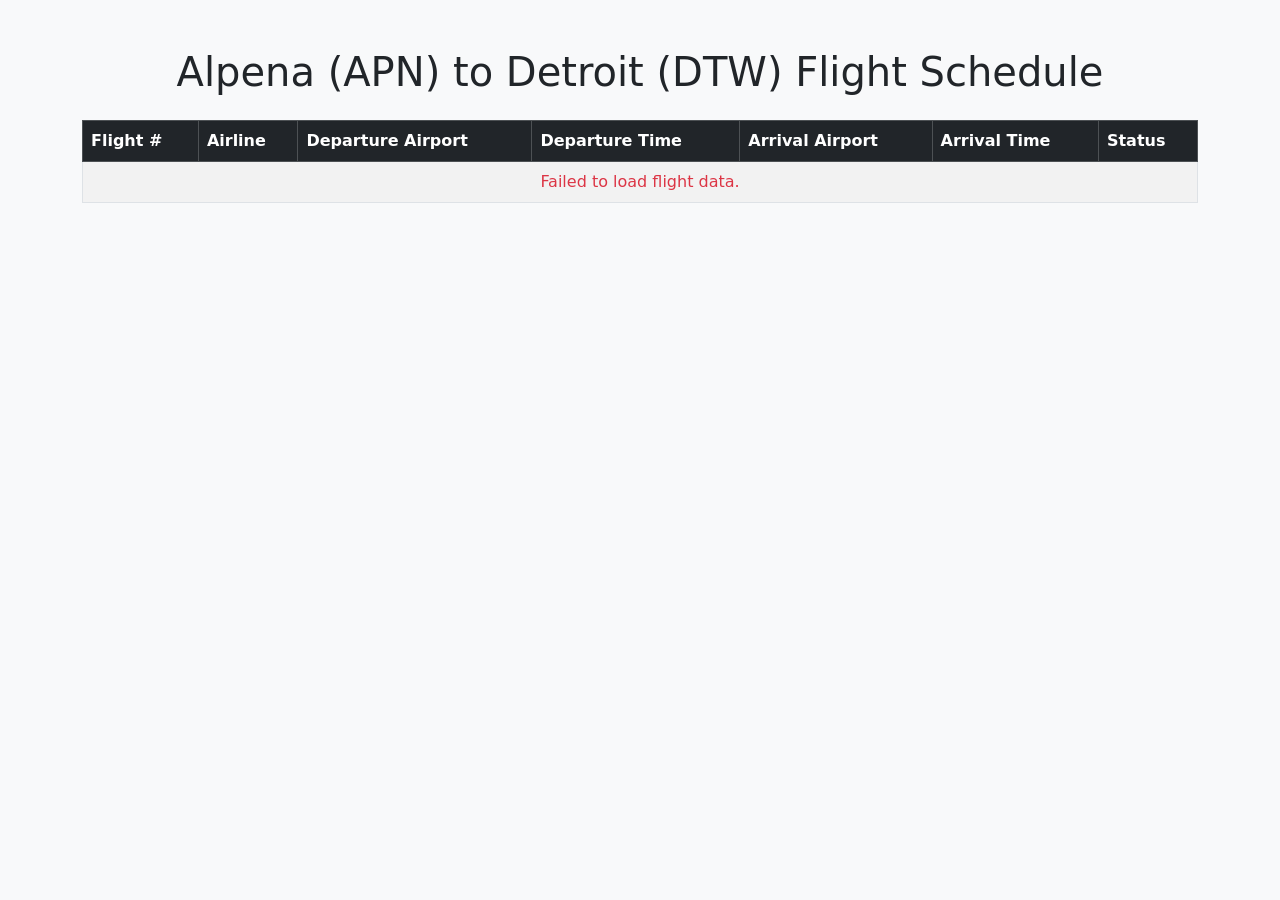
==== alpena-schedule.html @ 77baf96f "Add files via upload" ====
<!DOCTYPE html>
<html lang="en">
<head>
  <meta charset="UTF-8" />
  <meta name="viewport" content="width=device-width, initial-scale=1.0" />
  <title>Alpena Flight Schedule - NexTownAir</title>
  <link rel="stylesheet" href="https://cdn.jsdelivr.net/npm/bootstrap@5.3.0/dist/css/bootstrap.min.css">
</head>
<body class="bg-light">
  <div class="container py-5">
    <h1 class="mb-4 text-center">Alpena (APN) to Detroit (DTW) Flight Schedule</h1>
    <table class="table table-bordered table-striped">
      <thead class="table-dark">
        <tr>
          <th>Flight #</th>
          <th>Airline</th>
          <th>Departure Airport</th>
          <th>Departure Time</th>
          <th>Arrival Airport</th>
          <th>Arrival Time</th>
          <th>Status</th>
        </tr>
      </thead>
      <tbody id="flight-table-body">
        <tr><td colspan="7" class="text-center">Loading...</td></tr>
      </tbody>
    </table>
  </div>
  <script>
    async function fetchFlights() {
      const res = await fetch('/.netlify/functions/flight-proxy');
      const data = await res.json();
      const flights = data.data || [];
      const tbody = document.getElementById('flight-table-body');
      tbody.innerHTML = '';

      flights.forEach(flight => {
        const row = document.createElement('tr');
        row.innerHTML = `
          <td>${flight.flight.iata || 'N/A'}</td>
          <td>${flight.airline.name || 'N/A'}</td>
          <td>${flight.departure.airport || 'N/A'}</td>
          <td>${new Date(flight.departure.scheduled).toLocaleString()}</td>
          <td>${flight.arrival.airport || 'N/A'}</td>
          <td>${new Date(flight.arrival.scheduled).toLocaleString()}</td>
          <td>${flight.flight_status || 'N/A'}</td>
        `;
        tbody.appendChild(row);
      });
    }

    fetchFlights().catch(err => {
      document.getElementById('flight-table-body').innerHTML = '<tr><td colspan="7" class="text-danger text-center">Failed to load flight data.</td></tr>';
    });
  </script>
</body>
</html>
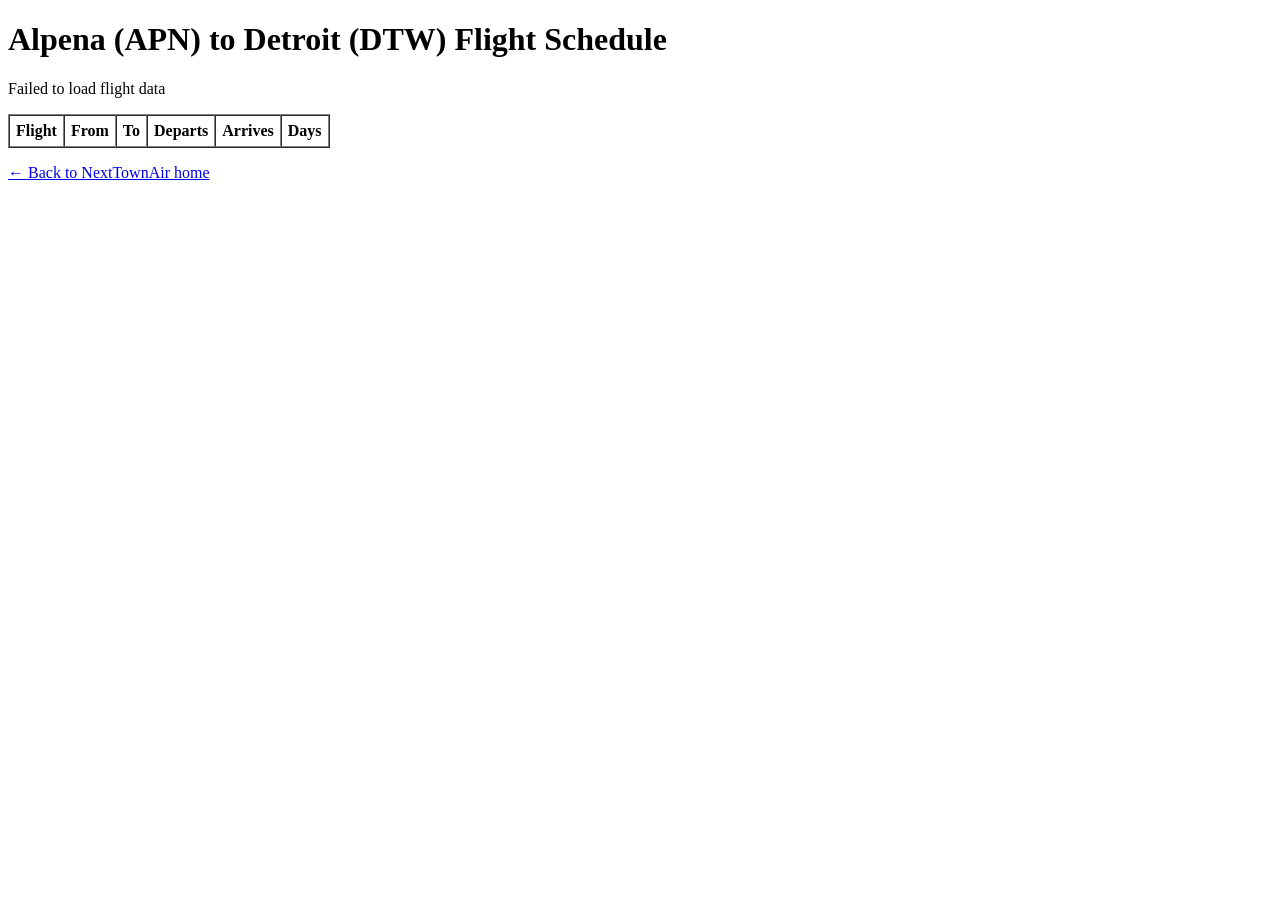
==== commit f62ef74f: "Update alpena-schedule.html" ====
--- a/alpena-schedule.html
+++ b/alpena-schedule.html
@@ -2,56 +2,76 @@
 <html lang="en">
 <head>
   <meta charset="UTF-8" />
-  <meta name="viewport" content="width=device-width, initial-scale=1.0" />
   <title>Alpena Flight Schedule - NexTownAir</title>
-  <link rel="stylesheet" href="https://cdn.jsdelivr.net/npm/bootstrap@5.3.0/dist/css/bootstrap.min.css">
+  <meta name="viewport" content="width=device-width, initial-scale=1" />
 </head>
-<body class="bg-light">
-  <div class="container py-5">
-    <h1 class="mb-4 text-center">Alpena (APN) to Detroit (DTW) Flight Schedule</h1>
-    <table class="table table-bordered table-striped">
-      <thead class="table-dark">
-        <tr>
-          <th>Flight #</th>
-          <th>Airline</th>
-          <th>Departure Airport</th>
-          <th>Departure Time</th>
-          <th>Arrival Airport</th>
-          <th>Arrival Time</th>
-          <th>Status</th>
-        </tr>
-      </thead>
-      <tbody id="flight-table-body">
-        <tr><td colspan="7" class="text-center">Loading...</td></tr>
-      </tbody>
-    </table>
-  </div>
+<body>
+  <h1>Alpena (APN) to Detroit (DTW) Flight Schedule</h1>
+  <p id="flight-status">Loading flight data...</p>
+
+  <table border="1" cellpadding="6" cellspacing="0">
+    <thead>
+      <tr>
+        <th>Flight</th>
+        <th>From</th>
+        <th>To</th>
+        <th>Departs</th>
+        <th>Arrives</th>
+        <th>Days</th>
+      </tr>
+    </thead>
+    <tbody id="flight-table-body"></tbody>
+  </table>
+
+  <p>
+    <a href="index.html">← Back to NextTownAir home</a>
+  </p>
+
   <script>
-    async function fetchFlights() {
-      const res = await fetch('/.netlify/functions/flight-proxy');
-      const data = await res.json();
-      const flights = data.data || [];
+    async function loadFlightData() {
+      const statusEl = document.getElementById('flight-status');
       const tbody = document.getElementById('flight-table-body');
-      tbody.innerHTML = '';
 
-      flights.forEach(flight => {
-        const row = document.createElement('tr');
-        row.innerHTML = `
-          <td>${flight.flight.iata || 'N/A'}</td>
-          <td>${flight.airline.name || 'N/A'}</td>
-          <td>${flight.departure.airport || 'N/A'}</td>
-          <td>${new Date(flight.departure.scheduled).toLocaleString()}</td>
-          <td>${flight.arrival.airport || 'N/A'}</td>
-          <td>${new Date(flight.arrival.scheduled).toLocaleString()}</td>
-          <td>${flight.flight_status || 'N/A'}</td>
-        `;
-        tbody.appendChild(row);
-      });
+      statusEl.textContent = 'Loading flight data...';
+
+      try {
+        const response = await fetch(
+          'https://transcendent-selkie-15860a.netlify.app/.netlify/functions/flight-proxy'
+        );
+
+        if (!response.ok) {
+          throw new Error('HTTP ' + response.status);
+        }
+
+        const flights = await response.json();
+        statusEl.textContent = '';
+
+        // Clear any existing rows
+        tbody.innerHTML = '';
+
+        flights.forEach(f => {
+          const row = document.createElement('tr');
+          row.innerHTML = `
+            <td>${f.flightNumber || ''}</td>
+            <td>${f.origin || ''}</td>
+            <td>${f.destination || ''}</td>
+            <td>${f.departureTime || ''}</td>
+            <td>${f.arrivalTime || ''}</td>
+            <td>${(f.days || []).join(', ')}</td>
+          `;
+          tbody.appendChild(row);
+        });
+
+        if (!flights.length) {
+          statusEl.textContent = 'No flights found.';
+        }
+      } catch (err) {
+        console.error('Error loading flight data:', err);
+        statusEl.textContent = 'Failed to load flight data';
+      }
     }
 
-    fetchFlights().catch(err => {
-      document.getElementById('flight-table-body').innerHTML = '<tr><td colspan="7" class="text-danger text-center">Failed to load flight data.</td></tr>';
-    });
+    document.addEventListener('DOMContentLoaded', loadFlightData);
   </script>
 </body>
-</html>+</html>
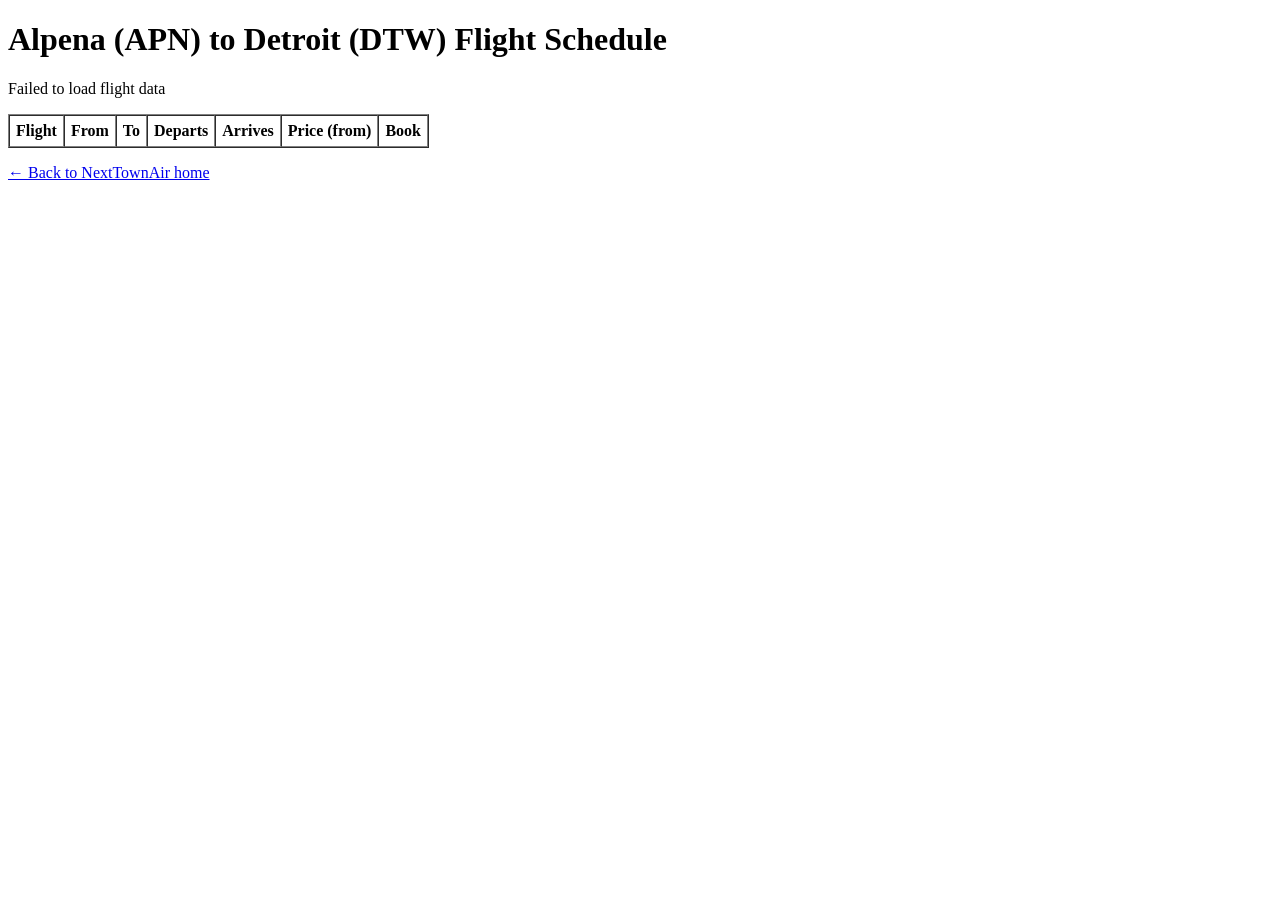
==== commit 5843e79f: "Update alpena-schedule.html" ====
--- a/alpena-schedule.html
+++ b/alpena-schedule.html
@@ -10,16 +10,18 @@
   <p id="flight-status">Loading flight data...</p>
 
   <table border="1" cellpadding="6" cellspacing="0">
-    <thead>
-      <tr>
-        <th>Flight</th>
-        <th>From</th>
-        <th>To</th>
-        <th>Departs</th>
-        <th>Arrives</th>
-        <th>Days</th>
-      </tr>
-    </thead>
+   <thead>
+  <tr>
+    <th>Flight</th>
+    <th>From</th>
+    <th>To</th>
+    <th>Departs</th>
+    <th>Arrives</th>
+    <th>Price (from)</th>
+    <th>Book</th>
+  </tr>
+</thead>
+
     <tbody id="flight-table-body"></tbody>
   </table>
 
@@ -27,51 +29,81 @@
     <a href="index.html">← Back to NextTownAir home</a>
   </p>
 
-  <script>
-    async function loadFlightData() {
-      const statusEl = document.getElementById('flight-status');
-      const tbody = document.getElementById('flight-table-body');
+ <script>
+  function formatDateTime(isoString) {
+    if (!isoString) return '';
 
-      statusEl.textContent = 'Loading flight data...';
+    const d = new Date(isoString);
 
-      try {
-        const response = await fetch(
-          'https://transcendent-selkie-15860a.netlify.app/.netlify/functions/flight-proxy'
-        );
+    const day = d.toLocaleDateString('en-US', { weekday: 'short' });
+    const time = d.toLocaleTimeString('en-US', {
+      hour: 'numeric',
+      minute: '2-digit'
+    });
 
-        if (!response.ok) {
-          throw new Error('HTTP ' + response.status);
-        }
+    return day + ' ' + time;
+  }
 
-        const flights = await response.json();
-        statusEl.textContent = '';
+  function formatPrice(from, currency) {
+    if (from == null) return 'See options';
+    const rounded = Math.round(from);
+    const symbol = currency === 'USD' ? '$' : '';
+    return `${symbol}${rounded}`;
+  }
 
-        // Clear any existing rows
-        tbody.innerHTML = '';
+  async function loadFlightData() {
+    const statusEl = document.getElementById('flight-status');
+    const tbody = document.getElementById('flight-table-body');
 
-        flights.forEach(f => {
-          const row = document.createElement('tr');
-          row.innerHTML = `
-            <td>${f.flightNumber || ''}</td>
-            <td>${f.origin || ''}</td>
-            <td>${f.destination || ''}</td>
-            <td>${f.departureTime || ''}</td>
-            <td>${f.arrivalTime || ''}</td>
-            <td>${(f.days || []).join(', ')}</td>
-          `;
-          tbody.appendChild(row);
-        });
+    statusEl.textContent = 'Loading flight data...';
 
-        if (!flights.length) {
-          statusEl.textContent = 'No flights found.';
-        }
-      } catch (err) {
-        console.error('Error loading flight data:', err);
-        statusEl.textContent = 'Failed to load flight data';
+    try {
+      const response = await fetch(
+        'https://transcendent-selkie-15860a.netlify.app/.netlify/functions/flight-proxy'
+      );
+
+      if (!response.ok) {
+        throw new Error('HTTP ' + response.status);
       }
+
+      const flights = await response.json();
+      statusEl.textContent = '';
+
+      tbody.innerHTML = '';
+
+      flights.forEach(f => {
+        const row = document.createElement('tr');
+
+        const dep = formatDateTime(f.departureTime);
+        const arr = formatDateTime(f.arrivalTime);
+        const priceText = formatPrice(f.priceFrom, f.currency);
+        const bookLink = f.bookUrl
+          ? `<a href="${f.bookUrl}" target="_blank" rel="noopener noreferrer">Book</a>`
+          : '';
+
+        row.innerHTML = `
+          <td>${f.flightNumber || ''}</td>
+          <td>${f.origin || ''}</td>
+          <td>${f.destination || ''}</td>
+          <td>${dep}</td>
+          <td>${arr}</td>
+          <td>${priceText}</td>
+          <td>${bookLink}</td>
+        `;
+        tbody.appendChild(row);
+      });
+
+      if (!flights.length) {
+        statusEl.textContent = 'No flights found.';
+      }
+    } catch (err) {
+      console.error('Error loading flight data:', err);
+      statusEl.textContent = 'Failed to load flight data';
     }
+  }
 
-    document.addEventListener('DOMContentLoaded', loadFlightData);
-  </script>
+  document.addEventListener('DOMContentLoaded', loadFlightData);
+</script>
+
 </body>
 </html>
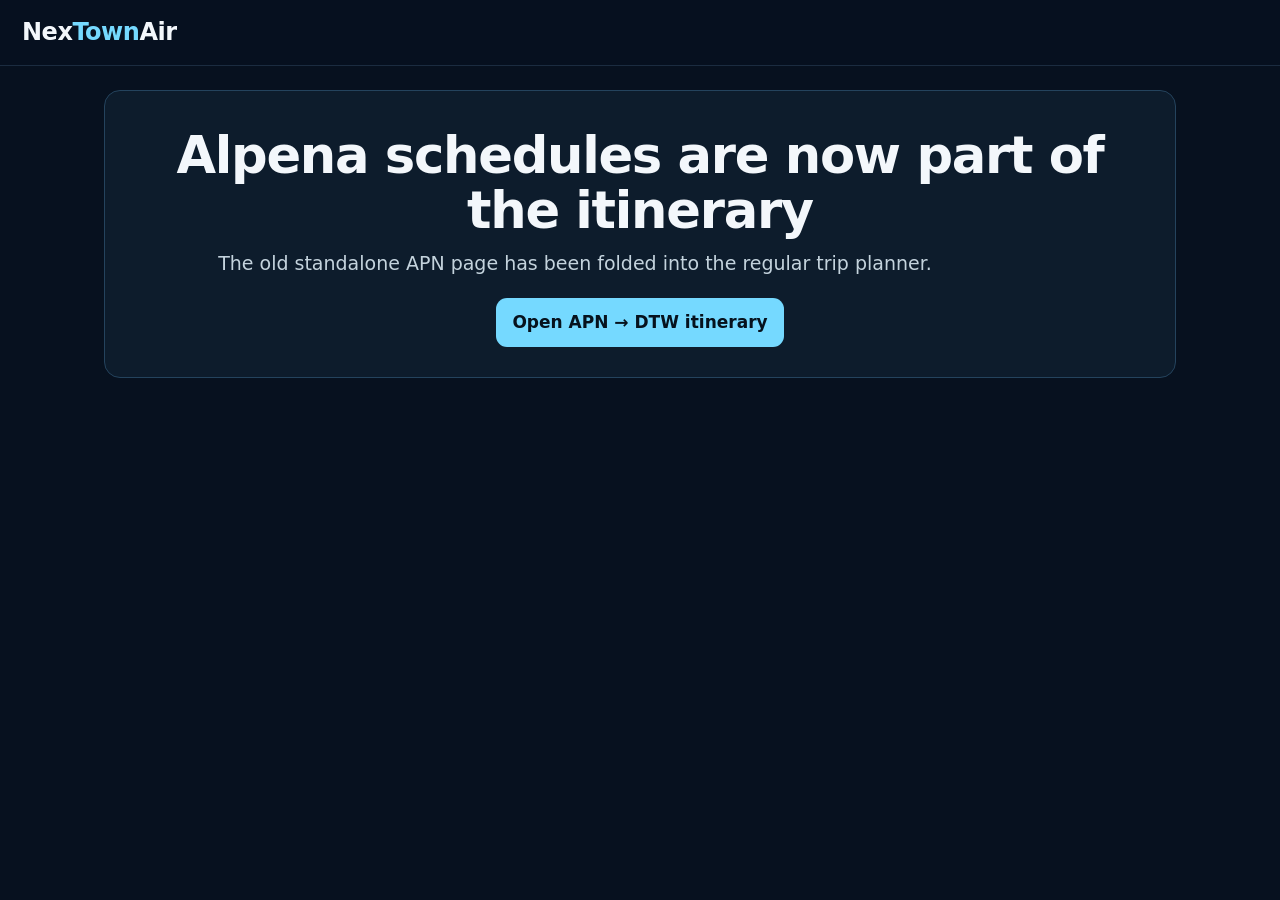
==== commit 2d6e409d: "Update alpena-schedule.html for current map/itinerary flow" ====
--- a/alpena-schedule.html
+++ b/alpena-schedule.html
@@ -1,109 +1 @@
-<!DOCTYPE html>
-<html lang="en">
-<head>
-  <meta charset="UTF-8" />
-  <title>Alpena Flight Schedule - NexTownAir</title>
-  <meta name="viewport" content="width=device-width, initial-scale=1" />
-</head>
-<body>
-  <h1>Alpena (APN) to Detroit (DTW) Flight Schedule</h1>
-  <p id="flight-status">Loading flight data...</p>
-
-  <table border="1" cellpadding="6" cellspacing="0">
-   <thead>
-  <tr>
-    <th>Flight</th>
-    <th>From</th>
-    <th>To</th>
-    <th>Departs</th>
-    <th>Arrives</th>
-    <th>Price (from)</th>
-    <th>Book</th>
-  </tr>
-</thead>
-
-    <tbody id="flight-table-body"></tbody>
-  </table>
-
-  <p>
-    <a href="index.html">← Back to NextTownAir home</a>
-  </p>
-
- <script>
-  function formatDateTime(isoString) {
-    if (!isoString) return '';
-
-    const d = new Date(isoString);
-
-    const day = d.toLocaleDateString('en-US', { weekday: 'short' });
-    const time = d.toLocaleTimeString('en-US', {
-      hour: 'numeric',
-      minute: '2-digit'
-    });
-
-    return day + ' ' + time;
-  }
-
-  function formatPrice(from, currency) {
-    if (from == null) return 'See options';
-    const rounded = Math.round(from);
-    const symbol = currency === 'USD' ? '$' : '';
-    return `${symbol}${rounded}`;
-  }
-
-  async function loadFlightData() {
-    const statusEl = document.getElementById('flight-status');
-    const tbody = document.getElementById('flight-table-body');
-
-    statusEl.textContent = 'Loading flight data...';
-
-    try {
-      const response = await fetch(
-        'https://transcendent-selkie-15860a.netlify.app/.netlify/functions/flight-proxy'
-      );
-
-      if (!response.ok) {
-        throw new Error('HTTP ' + response.status);
-      }
-
-      const flights = await response.json();
-      statusEl.textContent = '';
-
-      tbody.innerHTML = '';
-
-      flights.forEach(f => {
-        const row = document.createElement('tr');
-
-        const dep = formatDateTime(f.departureTime);
-        const arr = formatDateTime(f.arrivalTime);
-        const priceText = formatPrice(f.priceFrom, f.currency);
-        const bookLink = f.bookUrl
-          ? `<a href="${f.bookUrl}" target="_blank" rel="noopener noreferrer">Book</a>`
-          : '';
-
-        row.innerHTML = `
-          <td>${f.flightNumber || ''}</td>
-          <td>${f.origin || ''}</td>
-          <td>${f.destination || ''}</td>
-          <td>${dep}</td>
-          <td>${arr}</td>
-          <td>${priceText}</td>
-          <td>${bookLink}</td>
-        `;
-        tbody.appendChild(row);
-      });
-
-      if (!flights.length) {
-        statusEl.textContent = 'No flights found.';
-      }
-    } catch (err) {
-      console.error('Error loading flight data:', err);
-      statusEl.textContent = 'Failed to load flight data';
-    }
-  }
-
-  document.addEventListener('DOMContentLoaded', loadFlightData);
-</script>
-
-</body>
-</html>
+<!doctype html><html lang="en"><head><meta charset="utf-8"><meta name="viewport" content="width=device-width,initial-scale=1"><title>NexTownAir — Alpena itinerary</title><link rel="stylesheet" href="styles.css"></head><body><header class="sitehead"><a class="brand" href="index.html">Nex<span>Town</span>Air</a></header><main class="wrap narrow"><div class="empty-card"><h1>Alpena schedules are now part of the itinerary</h1><p class="lead">The old standalone APN page has been folded into the regular trip planner.</p><a id="go" class="btn" href="itinerary.html?route=APN,DTW">Open APN → DTW itinerary</a></div></main><script>const q=new URLSearchParams(location.search);if(!q.has('route'))q.set('route','APN,DTW');const t='itinerary.html?'+q.toString();document.getElementById('go').href=t;setTimeout(()=>location.replace(t),1200);</script></body></html>
--- a/styles.css
+++ b/styles.css
@@ -0,0 +1,57 @@
+:root{
+  --bg:#07111f;
+  --panel:#0d1c2c;
+  --panel2:#081522;
+  --border:#24435d;
+  --border2:#31516a;
+  --text:#f3f7fb;
+  --muted:#aec0cd;
+  --accent:#75d9ff;
+  --accent2:#9ae8b9;
+  --danger:#ffb2ae;
+  --max:1480px;
+}
+*{box-sizing:border-box}
+html{scroll-behavior:smooth}
+body{margin:0;background:var(--bg);color:var(--text);font:17px/1.55 system-ui,-apple-system,BlinkMacSystemFont,"Segoe UI",sans-serif}
+a{color:inherit}
+button,input{font:inherit}
+button,a,input{outline-offset:3px}
+button:focus-visible,a:focus-visible,input:focus-visible{outline:3px solid #fff}
+.sitehead{position:sticky;top:0;z-index:1000;background:rgba(7,17,31,.97);backdrop-filter:blur(8px);border-bottom:1px solid #1b2c40;padding:14px 22px;display:flex;justify-content:space-between;align-items:center;gap:18px}
+.brand{text-decoration:none;font-weight:900;font-size:24px;letter-spacing:-.02em}.brand span{color:var(--accent)}
+.nav{display:flex;gap:8px;flex-wrap:wrap}.nav a{text-decoration:none;padding:10px 14px;border-radius:10px;color:#c4d3dd;min-height:44px;display:inline-flex;align-items:center}.nav a.active{background:#102a40;color:#fff}.nav a:hover{background:#10253a}
+.wrap{max-width:var(--max);margin:auto;padding:24px}
+.narrow{max-width:1120px}
+.eyebrow{color:var(--accent);text-transform:uppercase;letter-spacing:.11em;font-size:12px;font-weight:900}
+h1{font-size:clamp(32px,4vw,54px);line-height:1.08;margin:7px 0 10px;letter-spacing:-.025em}
+h2{font-size:26px;line-height:1.2}h3{line-height:1.25}
+.lead{color:#c4d3dd;max-width:880px;margin:0 0 20px;font-size:19px}.muted{color:var(--muted)}.small{font-size:14px;color:var(--muted)}
+.stepbar{display:flex;gap:10px;align-items:center;flex-wrap:wrap;margin:0 0 14px}.step{padding:7px 11px;border:1px solid var(--border);border-radius:999px;color:var(--muted);font-size:14px}.step.active{border-color:var(--accent);color:#fff;background:#102a40}
+.layout{display:grid;grid-template-columns:minmax(0,1fr) 430px;gap:18px;align-items:start}
+.mapcolumn{min-width:0}
+#map{height:650px;border-radius:18px;border:1px solid var(--border);overflow:hidden;background:#0b1926}
+.map-fallback{height:100%;overflow:auto;padding:18px;background:#0b1926}.map-fallback h3{margin-top:0}.fallback-grid{display:grid;grid-template-columns:repeat(2,minmax(0,1fr));gap:10px}.fallback-airport{background:var(--panel2);color:var(--text);border:1px solid var(--border2);border-radius:12px;padding:12px;text-align:left;min-height:72px;cursor:pointer}.fallback-airport:hover{border-color:var(--accent)}
+.side{background:var(--panel);border:1px solid var(--border);border-radius:18px;padding:18px;min-height:650px;display:flex;flex-direction:column;gap:12px}.side h2{margin:2px 0 0}.side-intro{margin-top:-4px}
+.finder{background:var(--panel2);border:1px solid var(--border);border-radius:14px;padding:14px}.finder label{display:block;font-size:14px;font-weight:800;margin-bottom:6px}.finder-row{display:grid;grid-template-columns:minmax(0,1fr) auto;gap:8px}.finder input{width:100%;min-height:48px;border:1px solid var(--border2);border-radius:10px;background:#07121e;color:#fff;padding:10px 12px;font-size:16px}.finder-status{min-height:23px;margin-top:6px}
+.btn{border:0;border-radius:11px;padding:11px 16px;min-height:46px;background:var(--accent);color:#06121d;font-weight:900;cursor:pointer;text-decoration:none;text-align:center;display:inline-flex;align-items:center;justify-content:center;gap:6px}.btn:hover{filter:brightness(1.06)}.btn.secondary{background:transparent;color:#edf5fa;border:1px solid var(--border2)}.btn.tertiary{background:#10253a;color:#fff;border:1px solid var(--border)}.btn.danger{background:transparent;border:1px solid #7d4444;color:#ffd6d3}.btn:disabled,.btn.disabled{opacity:.48;cursor:not-allowed;pointer-events:none}.btnrow{display:flex;gap:8px;flex-wrap:wrap}
+.hint,.notice{background:var(--panel2);border:1px solid #19334a;border-radius:12px;padding:12px 14px;color:#bfd0db}.notice strong{color:#fff}.notice.good{border-color:#2d6548}.notice.warn{border-color:#795f2f}
+.legend{font-size:14px;color:var(--muted);margin-top:9px;display:flex;gap:12px;flex-wrap:wrap;align-items:center}.legend-item{display:inline-flex;align-items:center;gap:6px}.dot{width:11px;height:11px;border-radius:50%;display:inline-block}.dot.eas{background:var(--accent)}.dot.other{background:#8799aa}.dot.warning{background:#e7bd62}
+.marker-eas{background:var(--accent);border:3px solid #fff;border-radius:50%;box-shadow:0 0 0 4px #67d4ff44}.marker-other{background:#8799aa;border:2px solid #fff;border-radius:50%;box-shadow:0 0 0 2px #07111f88}.leaflet-tooltip{font-weight:800;font-size:14px;padding:7px 9px}.leaflet-control-attribution{font-size:11px}
+.trip{display:flex;flex-direction:column;gap:10px}.empty{padding:18px 4px;color:var(--muted)}
+.stop{display:grid;grid-template-columns:42px minmax(0,1fr);gap:10px;background:var(--panel2);border:1px solid var(--border);border-radius:13px;padding:12px}.stopnum{width:40px;height:40px;border-radius:50%;display:grid;place-items:center;background:#173047;color:#d4effa;font-weight:900}.stopbody{min-width:0}.stopbody strong{display:block;font-size:17px}.stoplabel{font-size:14px;color:var(--muted);margin:2px 0 8px}.stopcontrols{display:flex;gap:7px;flex-wrap:wrap}.smallbtn{border:1px solid var(--border2);background:transparent;color:#edf5fa;border-radius:9px;min-height:44px;padding:8px 11px;cursor:pointer;font-weight:700}.smallbtn:hover{border-color:var(--accent)}.smallbtn:disabled{opacity:.35;cursor:default}.smallbtn.remove{color:#ffd0cd;border-color:#754646}
+.route-legs{background:#091724;border-radius:12px;padding:11px 12px;color:#c7d6df}.route-legs div+div{margin-top:4px}.route-legs b{color:#fff}.route-warning{color:#f2d68a;font-weight:800}.actions{margin-top:auto;display:grid;gap:9px}.status{font-size:14px;color:#a8bdcb;min-height:24px}
+.prototype-note{margin-top:12px;font-size:13px;color:#91a7b7}
+.routebar{display:flex;gap:7px;flex-wrap:wrap;align-items:center;margin:16px 0}.routechip{padding:8px 11px;background:#10253a;border:1px solid var(--border);border-radius:999px;font-weight:700}.routechip.eas{border-color:var(--accent)}.arrow{color:#7f98aa}
+.toolbar{display:flex;justify-content:space-between;gap:12px;align-items:end;flex-wrap:wrap;background:var(--panel);border:1px solid var(--border);padding:14px;border-radius:14px;margin:16px 0}.field label{display:block;color:#a9bdca;font-size:13px;font-weight:900;margin-bottom:5px}.field input{background:var(--panel2);border:1px solid var(--border2);color:#fff;border-radius:10px;padding:10px 12px;min-height:46px;font-size:17px}
+.data-badge{display:inline-flex;align-items:center;gap:7px;padding:7px 10px;border-radius:999px;background:#142838;border:1px solid #35546b;color:#d7e6ee;font-size:14px;font-weight:800}.data-dot{width:9px;height:9px;border-radius:50%;background:#f2c96d}
+.leg{background:var(--panel);border:1px solid var(--border);border-radius:18px;padding:18px;margin:16px 0}.leghead{display:flex;justify-content:space-between;gap:14px;align-items:start}.leg h2{margin:4px 0}.leg-date{white-space:nowrap;font-size:14px;color:var(--muted)}
+.options{display:grid;grid-template-columns:repeat(3,minmax(0,1fr));gap:10px;margin-top:14px}.flight{position:relative;border:1px solid var(--border2);background:var(--panel2);color:var(--text);border-radius:14px;padding:14px;text-align:left;cursor:pointer;min-height:150px}.flight:hover{border-color:var(--accent)}.flight.selected{border:3px solid var(--accent);background:#0d2a3c;padding:12px}.flight .times{font-size:20px;font-weight:900;line-height:1.2}.flight .price{font-size:21px;font-weight:900;margin-top:10px}.flight .selectlabel{margin-top:9px;font-weight:800;color:#c4d7e2}.flight.selected .selectlabel{color:#fff}.flight-badge{display:inline-block;padding:3px 7px;border-radius:999px;background:#203347;font-size:12px;color:#d6e4ec;margin-top:7px}.no-flights{margin-top:12px;border:1px dashed #6c5c34;background:#221e13;border-radius:12px;padding:13px;color:#f0dda4}
+.stay{margin:14px 0 22px 34px;border-left:4px solid var(--accent2);padding:8px 0 8px 18px}.stay h3{margin:3px 0 5px;font-size:22px}.stay-grid{display:grid;grid-template-columns:minmax(0,1fr) minmax(220px,300px);gap:12px;align-items:end}.choices{display:flex;gap:7px;flex-wrap:wrap;margin:10px 0}.choice{border:1px solid var(--border2);background:transparent;color:#eef6fa;border-radius:999px;min-height:44px;padding:8px 12px;cursor:pointer;font-weight:800}.choice.active{background:#173c31;border-color:var(--accent2);color:#effff5}.choice:disabled{opacity:.45;cursor:not-allowed}.stay-summary{background:#10251d;border:1px solid #2f5f47;border-radius:11px;padding:10px 12px;color:#dff5e7;margin-top:8px}.dateinput{width:100%;background:var(--panel2);border:1px solid var(--border2);color:#fff;border-radius:10px;padding:10px 12px;min-height:46px;font-size:17px}
+.summary{margin-top:20px;padding:16px;border:1px solid var(--border);border-radius:15px;background:var(--panel)}.summary-top{display:flex;justify-content:space-between;gap:12px;align-items:center;flex-wrap:wrap}.selectedline{padding:9px 0;border-bottom:1px solid #1c3042}.selectedline:last-child{border:0}.total{font-size:24px;font-weight:900}
+.empty-card{padding:30px;background:var(--panel);border:1px solid var(--border);border-radius:16px;text-align:center}.empty-card h2{margin-top:0}.empty-card .btnrow{justify-content:center}
+.footer{max-width:var(--max);margin:12px auto 0;padding:20px 24px 34px;color:#8fa6b6;font-size:14px;border-top:1px solid #14283b}.footer a{color:#c9dae4}
+.sr-only{position:absolute;width:1px;height:1px;padding:0;margin:-1px;overflow:hidden;clip:rect(0,0,0,0);white-space:nowrap;border:0}
+@media(max-width:1000px){.layout{grid-template-columns:1fr}.side{min-height:0}#map{height:520px}.options{grid-template-columns:1fr 1fr}}
+@media(max-width:720px){body{font-size:16px}.sitehead{align-items:flex-start;flex-direction:column;padding:12px 16px}.nav{width:100%}.nav a{flex:1;justify-content:center}.wrap{padding:18px 14px}.lead{font-size:17px}.options{grid-template-columns:1fr}.stay{margin-left:8px;padding-left:12px}.stay-grid{grid-template-columns:1fr}.finder-row{grid-template-columns:1fr}.finder-row .btn{width:100%}.fallback-grid{grid-template-columns:1fr}.toolbar{align-items:stretch}.toolbar .btnrow{width:100%}.toolbar .btn{flex:1}.leghead{flex-direction:column}.routechip{font-size:14px}}
+@media print{body{background:#fff;color:#000}.sitehead,.nav,.btn,.choice,.dateinput,.toolbar .btnrow,.notice,.prototype-note{display:none!important}.wrap{max-width:none;padding:0}.leg,.summary{break-inside:avoid;border-color:#bbb;background:#fff}.flight{background:#fff;color:#000;border-color:#bbb}.flight:not(.selected){display:none}.muted,.small,.lead{color:#444}.stay{border-left-color:#666}.stay-summary{background:#fff;color:#000;border-color:#aaa}.routechip{background:#fff;color:#000;border-color:#aaa}}
